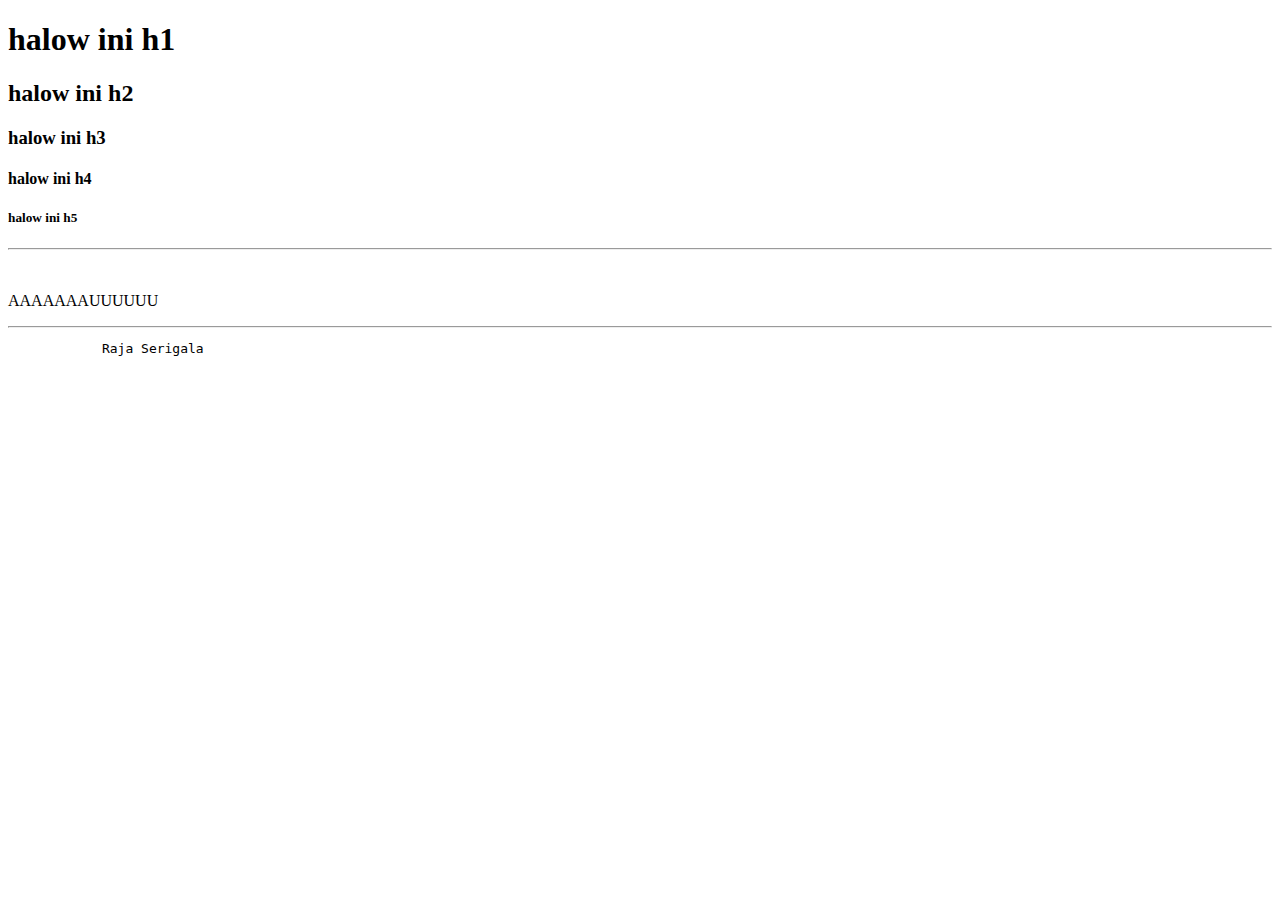
==== index.html @ bf9ecddb "Video 6-11" ====
<!DOCTYPE html>
<html lang="en">
  <head>
    <meta charset="UTF-8" />
    <meta name="viewport" content="width=device-width, initial-scale=1.0" />
    <title>apacb</title>
  </head>
  <body>
    <h1>halow ini h1</h1>
    <h2>halow ini h2</h2>
    <h3>halow ini h3</h3>
    <h4>halow ini h4</h4>
    <h5>halow ini h5</h5>

    <hr />
    <br />
    <p>AAAAAAAUUUUUU</p>
    <hr />
    <pre>
            Raja Serigala
        </pre
    >
  </body>
</html>
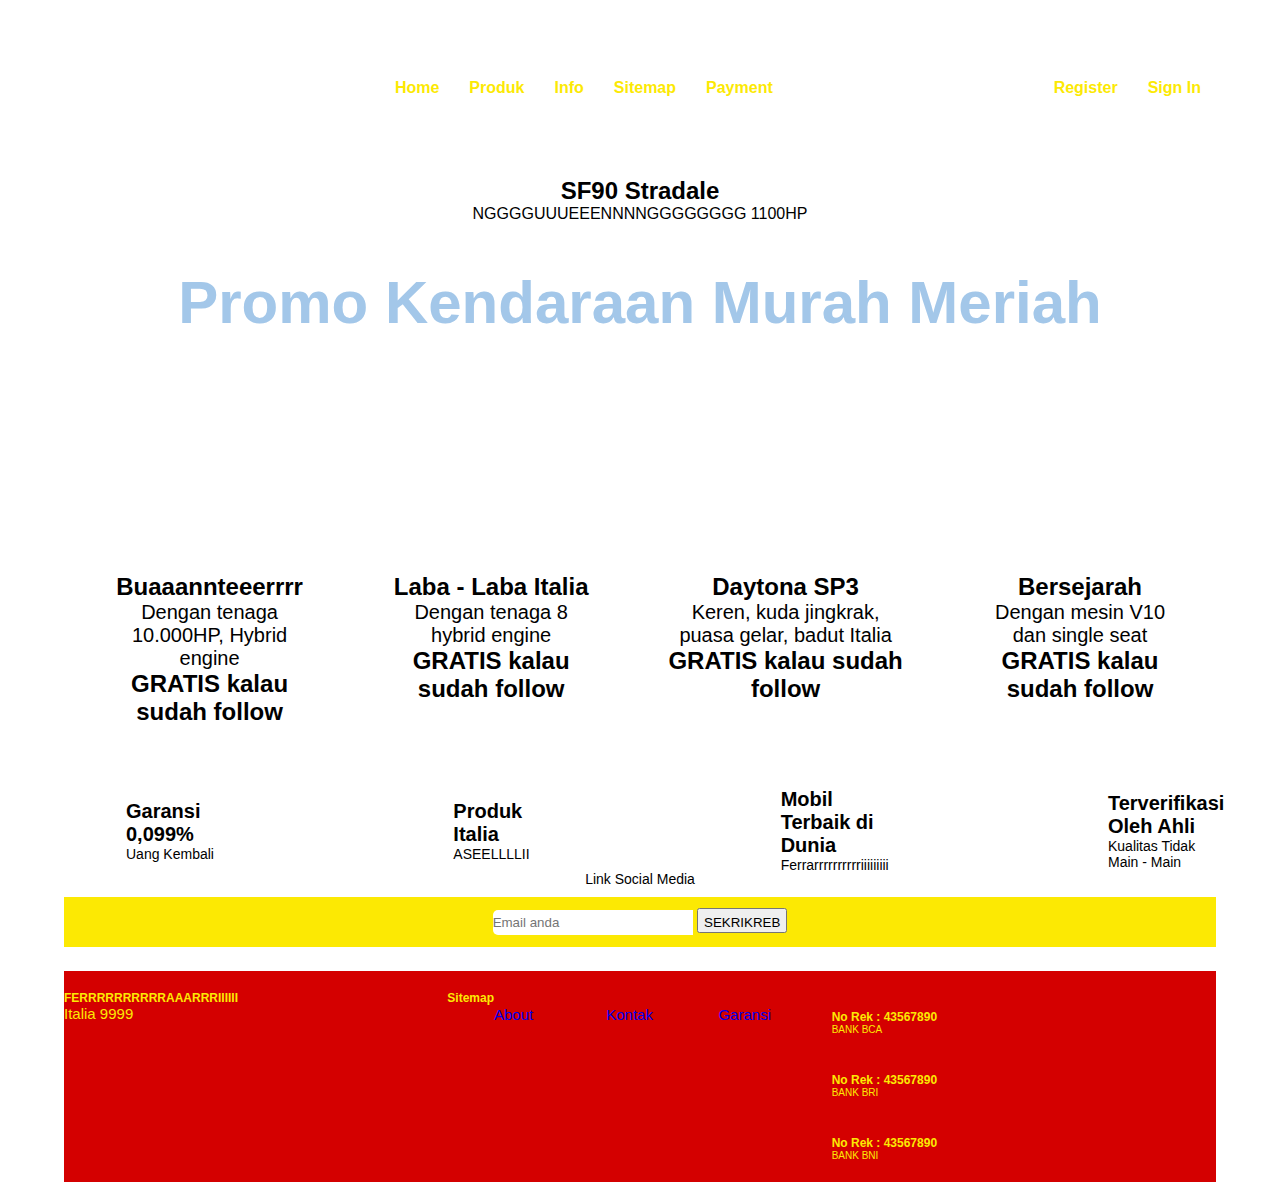
==== commit 24d3243e: "Video 12-20" ====
--- a/index.html
+++ b/index.html
@@ -1,24 +1,211 @@
-<!DOCTYPE html>
-<html lang="en">
-  <head>
-    <meta charset="UTF-8" />
-    <meta name="viewport" content="width=device-width, initial-scale=1.0" />
-    <title>apacb</title>
-  </head>
-  <body>
-    <h1>halow ini h1</h1>
-    <h2>halow ini h2</h2>
-    <h3>halow ini h3</h3>
-    <h4>halow ini h4</h4>
-    <h5>halow ini h5</h5>
-
-    <hr />
-    <br />
-    <p>AAAAAAAUUUUUU</p>
-    <hr />
-    <pre>
-            Raja Serigala
-        </pre
-    >
-  </body>
-</html>
+<!DOCTYPE html>
+<html lang="en">
+  <head>
+    <meta charset="UTF-8" />
+    <meta name="viewport" content="width=device-width, initial-scale=1.0" />
+    <title>Ferrari</title>
+    <link rel="stylesheet" href="style.css" />
+  </head>
+  <body>
+    <div class="content">
+      <div class="header">
+        <div class="logo">
+          <img src="images/jingkrak.png" alt="" />
+        </div>
+
+        <div class="nav-left">
+          <ul>
+            <li><a href="#">Home</a></li>
+            <li><a href="#">Produk</a></li>
+            <li><a href="#">Info</a></li>
+            <li><a href="#">Sitemap</a></li>
+            <li><a href="#">Payment</a></li>
+          </ul>
+        </div>
+
+        <div class="nav-right">
+          <ul>
+            <li><a href="#">Register</a></li>
+            <li><a href="#">Sign In</a></li>
+          </ul>
+        </div>
+      </div>
+
+      <div class="main">
+        <div class="main-left">
+          <img src="images/sf90.jpg" alt="" />
+        </div>
+        <div class="main-right">
+          <h2>SF90 Stradale</h2>
+          <p>NGGGGUUUEEENNNNGGGGGGGG 1100HP</p>
+        </div>
+      </div>
+      <div class="display">
+        <div class="display-content">
+          <h2>Promo Kendaraan Murah Meriah</h2>
+        </div>
+      </div>
+
+      <div class="produk">
+        <div class="produk-content">
+          <div class="img">
+            <img src="images/458.jpeg" alt="" />
+          </div>
+
+          <div class="title">
+            <h2>Buaaannteeerrrr</h2>
+          </div>
+          <div class="desk">
+            <p>Dengan tenaga 10.000HP, Hybrid engine</p>
+          </div>
+          <div class="harga">
+            <h2>GRATIS kalau sudah follow</h2>
+          </div>
+        </div>
+
+        <div class="produk-content">
+          <div class="img">
+            <img src="images/spider.jpeg" alt="" />
+          </div>
+
+          <div class="title">
+            <h2>Laba - Laba Italia</h2>
+          </div>
+          <div class="desk">
+            <p>Dengan tenaga 8 hybrid engine</p>
+          </div>
+          <div class="harga">
+            <h2>GRATIS kalau sudah follow</h2>
+          </div>
+        </div>
+
+        <div class="produk-content">
+          <div class="img">
+            <img src="images/daytona.jpeg" alt="" />
+          </div>
+
+          <div class="title">
+            <h2>Daytona SP3</h2>
+          </div>
+          <div class="desk">
+            <p>Keren, kuda jingkrak, puasa gelar, badut Italia</p>
+          </div>
+          <div class="harga">
+            <h2>GRATIS kalau sudah follow</h2>
+          </div>
+        </div>
+
+        <div class="produk-content">
+          <div class="img">
+            <img src="images/traktor.jpeg" alt="" />
+          </div>
+
+          <div class="title">
+            <h2>Bersejarah</h2>
+          </div>
+          <div class="desk">
+            <p>Dengan mesin V10 dan single seat</p>
+          </div>
+          <div class="harga">
+            <h2>GRATIS kalau sudah follow</h2>
+          </div>
+        </div>
+      </div>
+    </div>
+    <br /><br /><br /><br /><br /><br /><br /><br /><br /><br /><br /><br /><br /><br /><br /><br /><br /><br /><br />
+
+    <div class="info">
+      <div class="info-content">
+        <div class="icon">
+          <img src="images/garansi.jpeg" alt="" />
+        </div>
+        <div class="inpo">
+          <h2>Garansi 0,099%</h2>
+          <p>Uang Kembali</p>
+        </div>
+      </div>
+
+      <div class="info-content">
+        <div class="icon">
+          <img src="images/itali.png" alt="" />
+        </div>
+        <div class="inpo">
+          <h2>Produk Italia</h2>
+          <p>ASEELLLLII</p>
+        </div>
+      </div>
+
+      <div class="info-content">
+        <div class="icon">
+          <img src="images/jingkrak.png" alt="" />
+        </div>
+        <div class="inpo">
+          <h2>Mobil Terbaik di Dunia</h2>
+          <p>Ferrarrrrrrrrrriiiiiiiii</p>
+        </div>
+      </div>
+
+      <div class="info-content">
+        <div class="icon">
+          <img src="images/jempol.jpeg" alt="" />
+        </div>
+        <div class="inpo">
+          <h2>Terverifikasi Oleh Ahli</h2>
+          <p>Kualitas Tidak Main - Main</p>
+        </div>
+      </div>
+    </div>
+    <div class="medsos">
+      <div class="medsos1">
+        <p>Link Social Media</p>
+      </div>
+      <div class="medsos-form">
+        <form action="">
+          <input type="email" placeholder="Email anda" />
+          <button>sekrikreb</button>
+        </form>
+      </div>
+      <div class="medsos-icon">
+        <img src="images/ig.jpeg" alt="" />
+        <img src="images/fb.png" alt="" />
+        <img src="images/wa.png" alt="" />
+      </div>
+    </div>
+
+    <footer>
+      <div class="identitas">
+        <h2>FERRRRRRRRRRAAARRRIIIIII</h2>
+        <p>Italia 9999</p>
+      </div>
+      <div class="sitemap">
+        <h2>Sitemap</h2>
+        <li><a href="#">About</a></li>
+        <li><a href="#">Kontak</a></li>
+        <li><a href="#">Garansi</a></li>
+      </div>
+      <div class="pay">
+        <div class="logobnk">
+          <img src="images/bca.png" alt="" />
+        </div>
+        <div class="bank">
+          <h3>No Rek : 43567890</h3>
+          <p>BANK BCA</p>
+        </div>
+        <div class="logobnk">
+          <img src="images/bri.jpeg" alt="" />
+        </div>
+        <div class="bank">
+          <h3>No Rek : 43567890</h3>
+          <p>BANK BRI</p>
+        </div>
+        <div class="logobnk">
+          <img src="images/bni.png" alt="" />
+        </div>
+        <div class="bank">
+          <h3>No Rek : 43567890</h3>
+          <p>BANK BNI</p>
+        </div>
+      </div>
+    </footer>
+  </body>
+</html>
--- a/style.css
+++ b/style.css
@@ -0,0 +1,324 @@
+* {
+  margin: 0;
+  padding: 0;
+  box-sizing: border-box;
+  font-family: Arial, Helvetica, sans-serif;
+}
+
+.logo img {
+  width: 65px;
+  display: block;
+  margin: auto;
+}
+
+.header {
+  margin: 1.5%;
+}
+
+.nav-left,
+.nav-right {
+  background-color: #d40000;
+}
+
+.nav-left ul,
+.nav-right ul {
+  list-style: none;
+  font-weight: bold;
+}
+
+.nav-left a,
+.nav-right a {
+  text-decoration: none;
+  display: block;
+  padding: 15px;
+  color: #fce903;
+}
+
+.nav-left a:hover {
+  background: #a3c7e9;
+}
+
+.nav-right a:hover {
+  background: #a3c7e9;
+}
+
+@media screen and (min-width: 399px) {
+  .header {
+    width: 90%;
+    margin: auto;
+    display: flex;
+    margin-top: 5%;
+    justify-content: space-between;
+  }
+
+  .nav-left ul {
+    display: flex;
+  }
+  .nav-right ul {
+    display: flex;
+  }
+  .nav-left,
+  .nav-right {
+    background: none;
+  }
+}
+
+/* main */
+
+.main {
+  margin-top: 40px;
+}
+
+.main-left img {
+  width: 245px;
+  display: block;
+  margin: auto;
+}
+
+.main-right {
+  text-align: center;
+  margin-top: 25px;
+}
+
+@media (main-width: 399px) {
+  .main {
+    width: 90%;
+    margin: auto;
+    display: flex;
+    margin-top: 20px;
+    justify-content: center;
+  }
+
+  .main-left img {
+    width: 400px;
+  }
+
+  .main-right {
+    margin: auto;
+    text-align: left;
+    margin-left: 45px;
+  }
+
+  .main-right h2 {
+    margin-bottom: 8px;
+    font-size: 35px;
+  }
+}
+
+/* produk */
+
+.display {
+  margin-top: 3.5%;
+  text-align: center;
+  color: #a3c7e9;
+}
+
+.img img {
+  width: 255px;
+  display: block;
+  margin: auto;
+}
+
+.produk-content {
+  text-align: center;
+  margin: 36px;
+}
+
+.desk p {
+  font-size: 20px;
+}
+
+@media (min-width: 399px) {
+  .produk {
+    width: 90%;
+    margin: auto;
+    display: flex;
+  }
+  .produk-content {
+    height: 50px;
+  }
+
+  .img {
+    height: 200px;
+    width: 200px;
+  }
+
+  .img img {
+    width: 200px;
+    display: block;
+    margin: auto;
+  }
+
+  .display {
+    font-size: 40px;
+  }
+}
+
+/* INFO */
+
+.info {
+  margin-top: 30px;
+  display: flex;
+  flex-wrap: wrap;
+  justify-content: center;
+}
+
+.info-content {
+  height: 60px;
+  width: 170px;
+  display: flex;
+  align-items: center;
+}
+
+.icon img {
+  width: 55px;
+  display: block;
+  margin-right: 7px;
+}
+
+.inpo h2 {
+  font-size: 20px;
+}
+
+.inpo p {
+  font-size: 14px;
+}
+
+@media (min-width: 399px) {
+  .info {
+    width: 90%;
+    margin: auto;
+    justify-content: space-between;
+  }
+}
+
+/* medsos */
+
+.medsos-icon img {
+  width: 25px;
+  margin: 12px;
+}
+
+.medsos-icon {
+  display: flex;
+  justify-content: center;
+}
+
+.medsos1 {
+  text-align: center;
+  padding: 10px;
+  font-size: 14px;
+}
+
+.medsos-form {
+  height: 50px;
+  background: #fce903;
+  display: flex;
+  justify-content: center;
+  align-items: center;
+}
+
+.medsos-form form input {
+  width: 200px;
+  height: 25px;
+  border: none;
+  border-top-left-radius: 5px;
+  border-bottom-left-radius: 5px;
+}
+
+.medsos-form form button {
+  height: 25px;
+  padding: 5px;
+  text-transform: uppercase;
+}
+
+@media (min-width: 399px) {
+  .medsos {
+    width: 90%;
+    margin: auto;
+  }
+}
+
+/* footer */
+
+footer {
+  margin-bottom: 100px;
+  background: #d40000;
+  color: #fce903;
+  display: flex;
+}
+
+.logobnk img {
+  width: 55px;
+}
+
+.identitas {
+  flex: 1;
+}
+
+.sitemap {
+  display: flex;
+  flex: 1;
+}
+
+.sitemap li {
+  flex: 1;
+  list-style: none;
+  padding-top: 15px; 
+}
+
+.sitemap li a {
+  text-decoration: none;
+  flex: 1;
+}
+
+.pay {
+  border: 1px solid #d40000;
+  flex: 1;
+}
+
+.sitemap h2,
+.identitas h2 {
+  font-size: 12px;
+}
+
+.identitas p {
+  font-size: 12px;
+}
+
+.sitemap a {
+  font-size: 12px;
+}
+
+.bank p {
+  font-size: 10px;
+}
+
+.bank h3 {
+  font-size: 12px;
+}
+
+.bank {
+  padding-bottom: 20px;
+}
+
+@media (min-width: 399px) {
+  footer {
+    width: 90%;
+    margin: auto;
+    padding-top: 20px;
+  }
+
+  .sitemap h2,
+  ..identitas h2 {
+    font-size: 19px;
+  }
+
+  .identitas p {
+    font-size: 15px;
+  }
+
+  .sitemap a {
+    font-size: 15px;
+  }
+}
